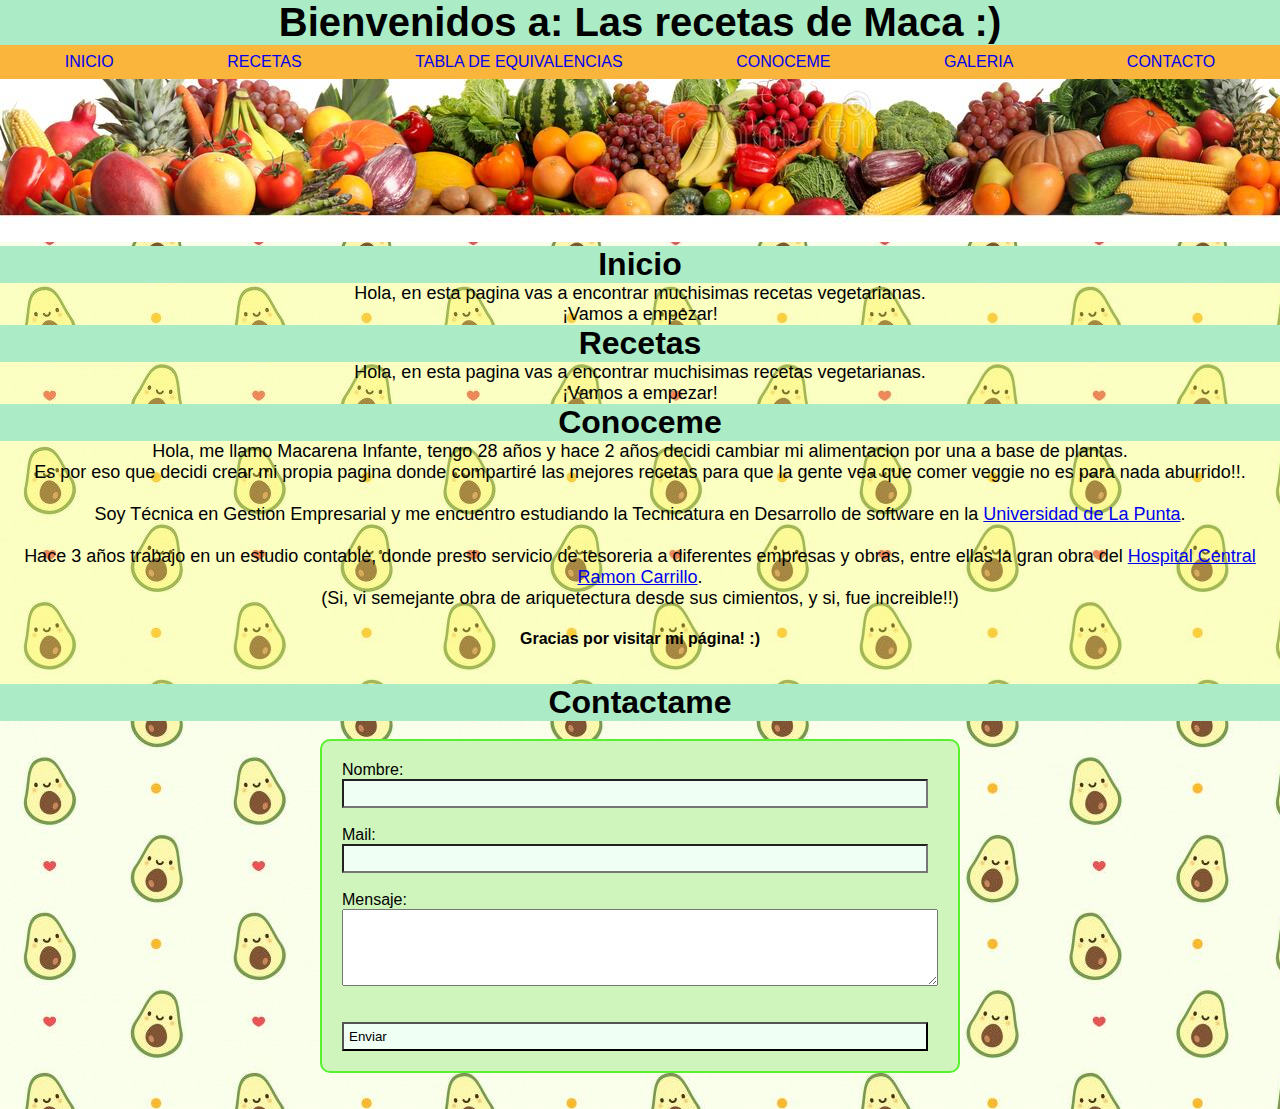
==== index.html @ 97d1abac "Rename index2.html to index.html" ====
<!doctype html>

<head>

<meta http-equiv="Content-type" content="text/html; charset=utf-8" />

<style> 

*{
    margin: 0;
    padding: 0;
    box-sizing: border-box;
}

body{
background-image:url("imagenes/fondo2.jpg");
background-repeat: repeat;
font-family: "Trebuchet MS", Verdana, sans-serif;

}

h1{
    font-family: "Trebuchet MS", Verdana, sans-serif;
    text-align: center;
    background-color: #ABEBC6;
}


.menu{
    font-family: "Trebuchet MS", Verdana, sans-serif;
    width: 100%;
    margin: auto;
    position: fixed;
    font-size: 20px;
}

.menu ul {
    width: 100%;
    padding: 0;
    margin: auto;
    list-style: none;
    justify-content: center;
    align-items: center;
    font-size: 16px;

    
}

.menu a {
    width: 100%;
    padding: 0.5em;
    background-color: #F9B53C;
    text-decoration: none;
    align-items: center;
}

.menu a:hover {
    background-color: #CC673B;
}

.menu ul li ul {
    display: none;
}

.menu ul li a:hover + ul, .menu ul li ul:hover {
    display: block;
   
}

 nav.menu ul{
    display: flex;
    list-style: none;
    width: 100%;
    justify-content: space-around;
    align-items: center;
    background-color: #F9B53C;
    padding: 0.5em;
}

form {
        
    width: 50%;
    display: flex;
    flex-direction:column;
    background-color: rgb(207, 245, 188);
    border-radius: 10px;
    padding: 20px;
    text-align : justify;
    justify-content: right;
    border: 2px solid rgb(87, 241, 48); 
    height : 50%;
    margin : 0 auto;                
    box-sizing: border-box;     

}

.mensaje {
    display: grid;
    grid-template-columns: auto auto;
    margin-left: 20%;
    margin-right: 20%;
    background-color: rgb(240, 255, 244);
}

form input {
    padding: 5px; 
    text-align : left;
    justify-content: center;
    margin-right: 10px;
    display:inline-block;
    background-color: rgb(240, 255, 244);
            

}

#inicio {
    background-color: rgba(255, 255, 100, 0.3);
    text-align: center;
}

#recetas {
    background-color: rgba(255, 255, 100, 0.3);
    text-align: center;
}

#conoceme {
    background-color: rgba(255, 255, 100, 0.3);
    text-align: center;
}

p {
    font-size:  18px;
}


</style>

<script>

function validarNombre() {
        var nombre = document.getElementById("nombre").value;
        if (nombre.length < 4) {
          alert("El nombre debe tener minimo 4 letras");
          tieneError("nombre");
          return false;
        } else if (nombre == "") {
          alert("El nombre no puede estar vacio");
          tieneError("nombre");
          return false;
        }
        return true;
    }

    function validarMail() {
        var mail = document.getElementById("mail").value;
        if (mail.length < 10) {
          alert("El mail debe tener minimo 10 caracteres");
          tieneError("mail");
          return false;
        } else if (mail == "") {
          alert("El mail no puede estar vacio");
          tieneError("mail");
          return false;
        }
        return true;
    }

    function validarTextMensaje() {
        var mensaje = document.getElementById("textMensaje").value;
       // var maximo = reclamo.maxLength = "50";
        if (mensaje.length > 50) {
          alert("El mensaje no debe tener mas de 50 caracteres");
          tieneError("mensaje");
          return false;
        } else if (mensaje == "") {
          alert("Debe escrbir un mensaje");
          tieneError("mensaje");
          return false;
        }
        return true;
    }

    function tieneError(valor) {
        document.getElementById(valor).focus();
        document.getElementById(valor).style.backgroundColor = "#BB33FF" ;
        document.getElementById(valor).style.border = "5px solid #FF3374";
        document.getElementById(valor).style.color = "white";
    }

    function validar() {
        if (validarNombre() && validarMail() && validarTextMensaje()) {
          
            alert("Datos a enviar: \nNombre: " + document.getElementById("nombre").value + "\nMail: " + document.getElementById("mail").value + "\nReclamo: " + document.getElementById("textMensaje").value);
            return true;
            } else {
            //alert("Formulario no enviado");
            return false;
          }
        }

</script>




<title>Las recetas de Maca</title></head>

<body>



<nav class="menu">
    <h1>Bienvenidos a: Las recetas de Maca :)</h1>
    <ul>
        <li><a href="#inicio">INICIO</a></li>
        <li><a href="#recetas">RECETAS</a></li>
        <li><a href="equivalencias.html" target="_blank">TABLA DE EQUIVALENCIAS</a></li>
        <li><a href="#conoceme">CONOCEME</a></li>
        <li><a href="galeria.html" target="_blank">GALERIA</a></li>
        <li><a href="#contactame">CONTACTO</a></li>
    </ul>
</nav>



<div class="banner">
    <img src="imagenes/banner.jpg">
</div>


<section id="inicio">
            <h1>Inicio</h1>
            <p>
                Hola, en esta pagina vas a encontrar muchisimas recetas vegetarianas.<br>¡Vamos a empezar!
            </p>
</section>

<section id="recetas">
    <h1>Recetas</h1>
    <p>
        Hola, en esta pagina vas a encontrar muchisimas recetas vegetarianas.<br>¡Vamos a empezar!
    </p>
</section>

<section id="conoceme">
    <h1>Conoceme</h1>
    <p>
        Hola, me llamo Macarena Infante, tengo 28 años y hace 2 años decidi cambiar mi alimentacion por una a base de plantas. <br>
        Es por eso que decidi crear mi propia pagina donde compartiré las mejores recetas para que la gente vea que comer veggie no es para nada aburrido!!.<br><br>

        Soy Técnica en Gestion Empresarial y me encuentro estudiando la Tecnicatura en Desarrollo de software en la <a href="https://www.ulp.edu.ar/" target="_blank">Universidad de La Punta</a>.<br><br>

        Hace 3 años trabajo en un estudio contable, donde presto servicio de tesoreria a diferentes empresas y obras, entre ellas la gran obra del <a href="https://hospitalramoncarrillo.sanluis.gov.ar/" target="_blank">Hospital Central Ramon Carrillo</a>.<br>
        (Si, vi semejante obra de ariquetectura desde sus cimientos, y si, fue increible!!)<br><br>

        <h4>Gracias por visitar mi página! :)</h4><br><br>
    </p>
</section>



<section id="contactame">
    <h1>Contactame</h1>
    <br/>
    <form id="datos" action="#" method="get">


      <label for="nombre">Nombre:</label>
      <input type="text" name="nombre" id="nombre" /> <br />

      <label for="mail">Mail:</label>
      <input type="text" name="nombre" id="mail" /> <br />


      <label for="textMensaje">Mensaje:</label>
      <textarea rows="5" cols="55" name="textMensaje" wrap="hard" id="textMensaje" ></textarea>
      <br><br>

      <input type="submit" value="Enviar" onclick="return validar();"/>
    </form>
</section>



<br><br>
</body>
</html>
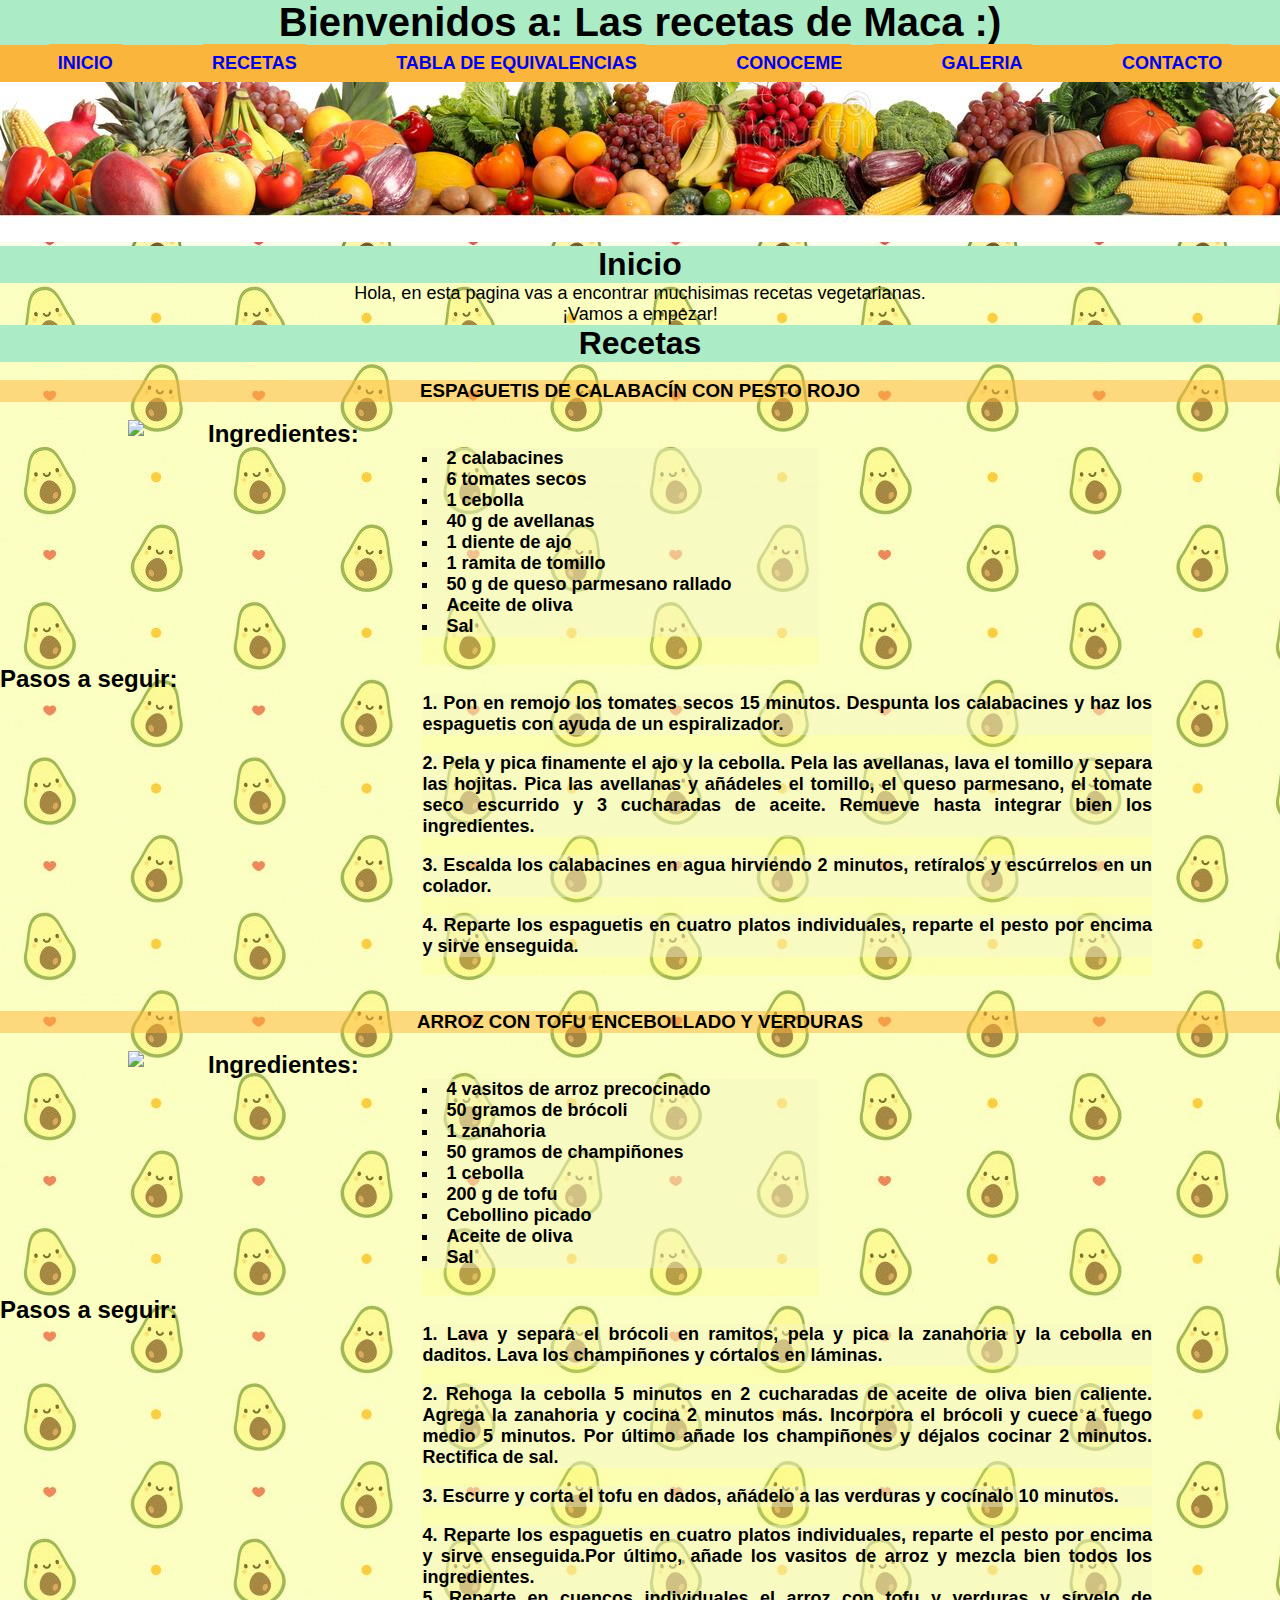
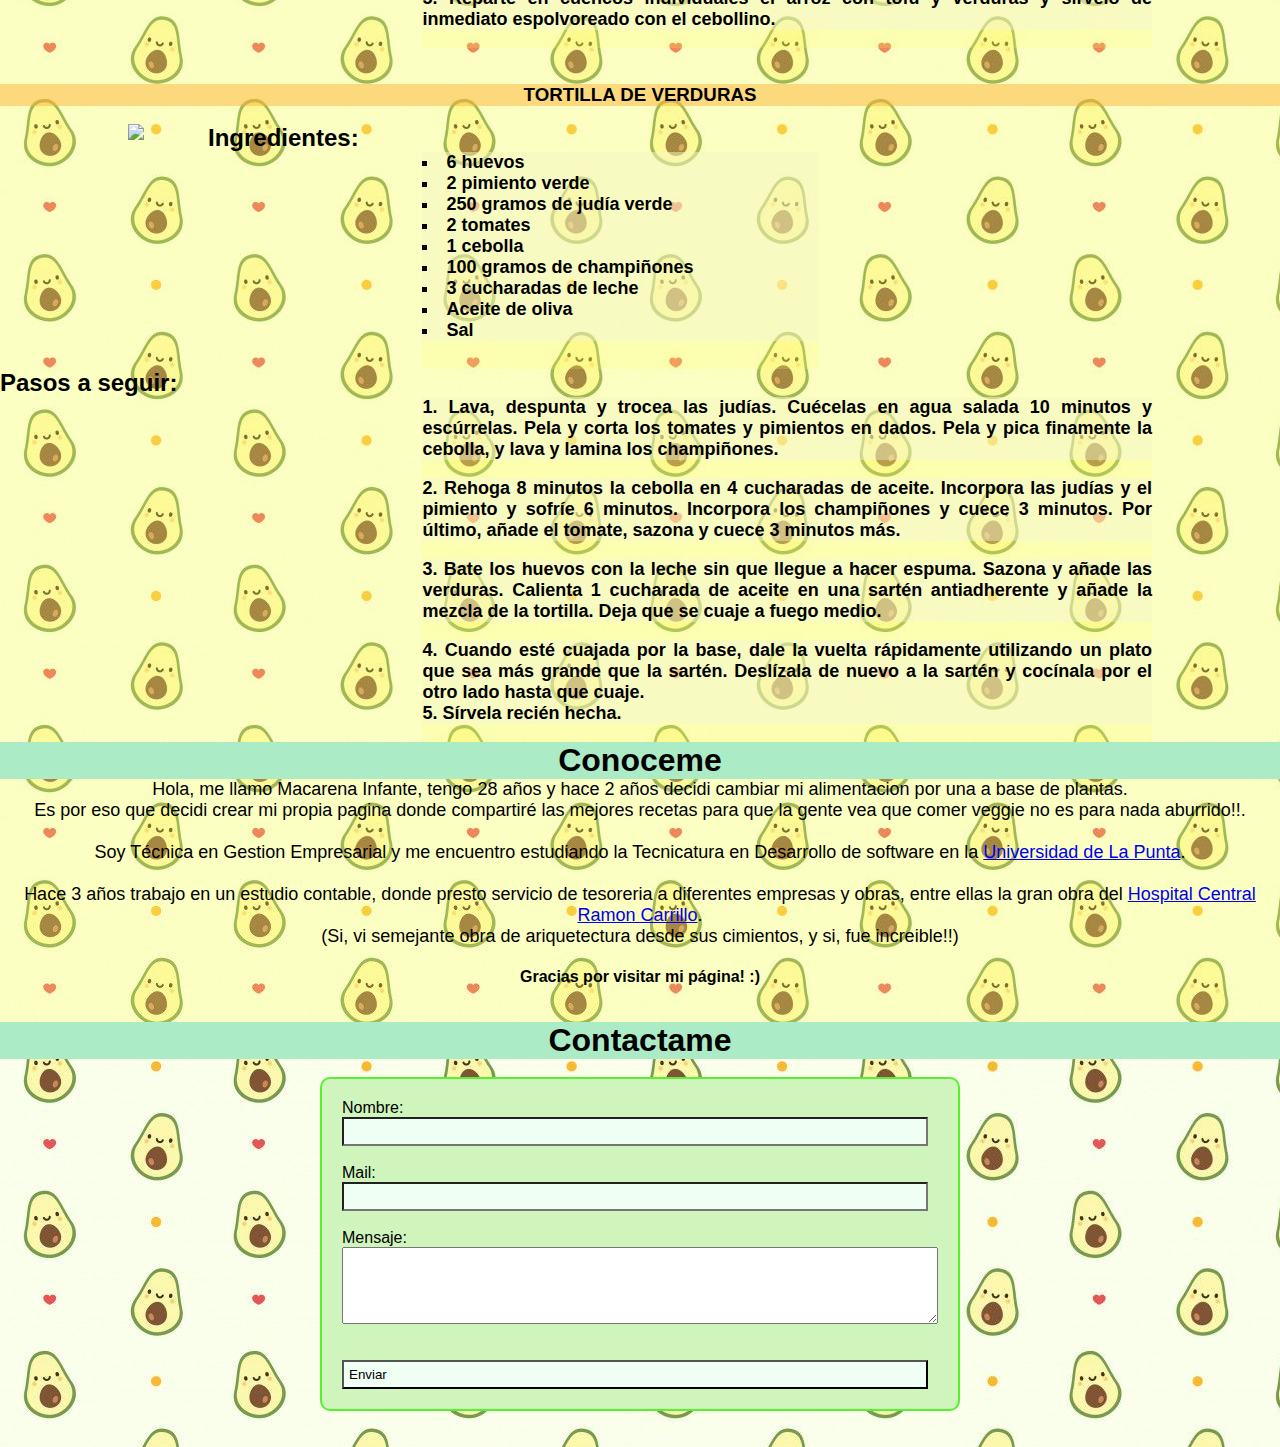
==== commit e52a8f75: "Update index.html" ====
--- a/index.html
+++ b/index.html
@@ -1,8 +1,9 @@
-<!doctype html>
-
+<!DOCTYPE html>
+<html lang="en">
 <head>
-
-<meta http-equiv="Content-type" content="text/html; charset=utf-8" />
+    <meta charset="UTF-8">
+    <meta http-equiv="X-UA-Compatible" content="IE=edge">
+    <meta name="viewport" content="width=device-width, initial-scale=1.0">
 
 <style> 
 
@@ -132,6 +133,60 @@
     font-size:  18px;
 }
 
+h3{
+    font-family: "Trebuchet MS", Verdana, sans-serif;
+    text-align: center;
+    background-color: rgb(255, 179, 56, 0.5);
+}
+
+
+ul{
+
+    background-color: rgba(255, 255, 100, 0.2);
+    text-align: justify;
+    justify-content: center;
+    list-style-position: inside;
+    list-style-type:square;   
+    margin-left: 33%; 
+    margin-right: 36%;
+}
+
+ol{
+    background-color: rgba(255, 255, 100, 0.2);
+    text-align: justify;
+    justify-content: center;
+    list-style-position: inside;
+    margin-left: 33%;
+    margin-right: 10%;
+}
+
+li{
+    text-shadow: 10px;
+    font-weight: bold;
+    font-size: 18px;
+    background-color: rgb(245, 245, 219, 0.4);
+}
+
+.imgreceta {
+
+    max-height: 400px;
+    max-width: 500px;
+    margin-left: 10%;
+    margin-right: 5%;
+
+    float: left;
+ 
+
+}
+
+h2{
+    text-align: justify;
+    justify-content: center;
+    list-style-position: inside;
+    list-style-type:square;   
+     
+    
+}
 
 </style>
 
@@ -237,9 +292,78 @@
 
 <section id="recetas">
     <h1>Recetas</h1>
-    <p>
-        Hola, en esta pagina vas a encontrar muchisimas recetas vegetarianas.<br>¡Vamos a empezar!
-    </p>
+    <br><h3>ESPAGUETIS DE CALABACÍN CON PESTO ROJO</h3><br>
+    <img src="imagenes/receta 1.jpg" class="imgreceta">
+    <h2>Ingredientes:</h20>
+    <ul>
+        <li>2 calabacines</li>
+        <li>6 tomates secos</li>
+        <li>1 cebolla</li>
+        <li>40 g de avellanas</li>
+        <li>1 diente de ajo</li>
+        <li>1 ramita de tomillo</li>
+        <li>50 g de queso parmesano rallado</li>
+        <li>Aceite de oliva</li>
+        <li>Sal</li><br>
+    </ul>
+
+    <h2>Pasos a seguir: </h2>
+    <ol>
+        <li>Pon en remojo los tomates secos 15 minutos. Despunta los calabacines y haz los espaguetis con ayuda de un espiralizador.</li><br>
+        <li>Pela y pica finamente el ajo y la cebolla. Pela las avellanas, lava el tomillo y separa las hojitas. Pica las avellanas y añádeles el tomillo, el queso parmesano, el tomate seco escurrido y 3 cucharadas de aceite. Remueve hasta integrar bien los ingredientes.</li><br>
+        <li>Escalda los calabacines en agua hirviendo 2 minutos, retíralos y escúrrelos en un colador.</li><br>
+        <li>Reparte los espaguetis en cuatro platos individuales, reparte el pesto por encima y sirve enseguida.</li><br>
+    </ol>
+
+    <br><br><h3>ARROZ CON TOFU ENCEBOLLADO Y VERDURAS</h3><br>
+    <img src="imagenes/receta 2.jpg" class="imgreceta">
+    <h2>Ingredientes:</h20>
+    <ul>
+        <li>4 vasitos de arroz precocinado</li>
+        <li>50 gramos de brócoli</li>
+        <li>1 zanahoria</li>
+        <li>50 gramos de champiñones</li>
+        <li>1 cebolla</li>
+        <li>200 g de tofu</li>
+        <li>Cebollino picado</li>
+        <li>Aceite de oliva</li>
+        <li>Sal</li><br>
+    </ul>
+
+    <h2>Pasos a seguir: </h2>
+    <ol>
+        <li>Lava y separa el brócoli en ramitos, pela y pica la zanahoria y la cebolla en daditos. Lava los champiñones y córtalos en láminas.</li><br>
+        <li>Rehoga la cebolla 5 minutos en 2 cucharadas de aceite de oliva bien caliente. Agrega la zanahoria y cocina 2 minutos más. Incorpora el brócoli y cuece a fuego medio 5 minutos. Por último añade los champiñones y déjalos cocinar 2 minutos. Rectifica de sal.</li><br>
+        <li>Escurre y corta el tofu en dados, añádelo a las verduras y cocínalo 10 minutos.</li><br>
+        <li>Reparte los espaguetis en cuatro platos individuales, reparte el pesto por encima y sirve enseguida.Por último, añade los vasitos de arroz y mezcla bien todos los ingredientes.</li>
+        <li>Reparte en cuencos individuales el arroz con tofu y verduras y sírvelo de inmediato espolvoreado con el cebollino.</li><br>
+    </ol>
+
+    <br><br><h3>TORTILLA DE VERDURAS</h3><br>
+    <img src="imagenes/receta 3.jpg" class="imgreceta">
+    <h2>Ingredientes:</h20>
+    <ul>
+        <li>6 huevos</li>
+        <li>2 pimiento verde</li>
+        <li>250 gramos de judía verde</li>
+        <li>2 tomates</li>
+        <li>1 cebolla</li>
+        <li>100 gramos de champiñones</li>
+        <li>3 cucharadas de leche</li>
+        <li>Aceite de oliva</li>
+        <li>Sal</li><br>
+    </ul>
+
+    <h2>Pasos a seguir: </h2>
+    <ol>
+        <li>Lava, despunta y trocea las judías. Cuécelas en agua salada 10 minutos y escúrrelas. Pela y corta los tomates y pimientos en dados. Pela y pica finamente la cebolla, y lava y lamina los champiñones.</li><br>
+        <li>Rehoga 8 minutos la cebolla en 4 cucharadas de aceite. Incorpora las judías y el pimiento y sofríe 6 minutos. Incorpora los champiñones y cuece 3 minutos. Por último, añade el tomate, sazona y cuece 3 minutos más.</li><br>
+        <li>Bate los huevos con la leche sin que llegue a hacer espuma. Sazona y añade las verduras. Calienta 1 cucharada de aceite en una sartén antiadherente y añade la mezcla de la tortilla. Deja que se cuaje a fuego medio.</li><br>
+        <li>Cuando esté cuajada por la base, dale la vuelta rápidamente utilizando un plato que sea más grande que la sartén. Deslízala de nuevo a la sartén y cocínala por el otro lado hasta que cuaje.</li>
+        <li>Sírvela recién hecha.</li><br>
+    </ol>
+
+
 </section>
 
 <section id="conoceme">
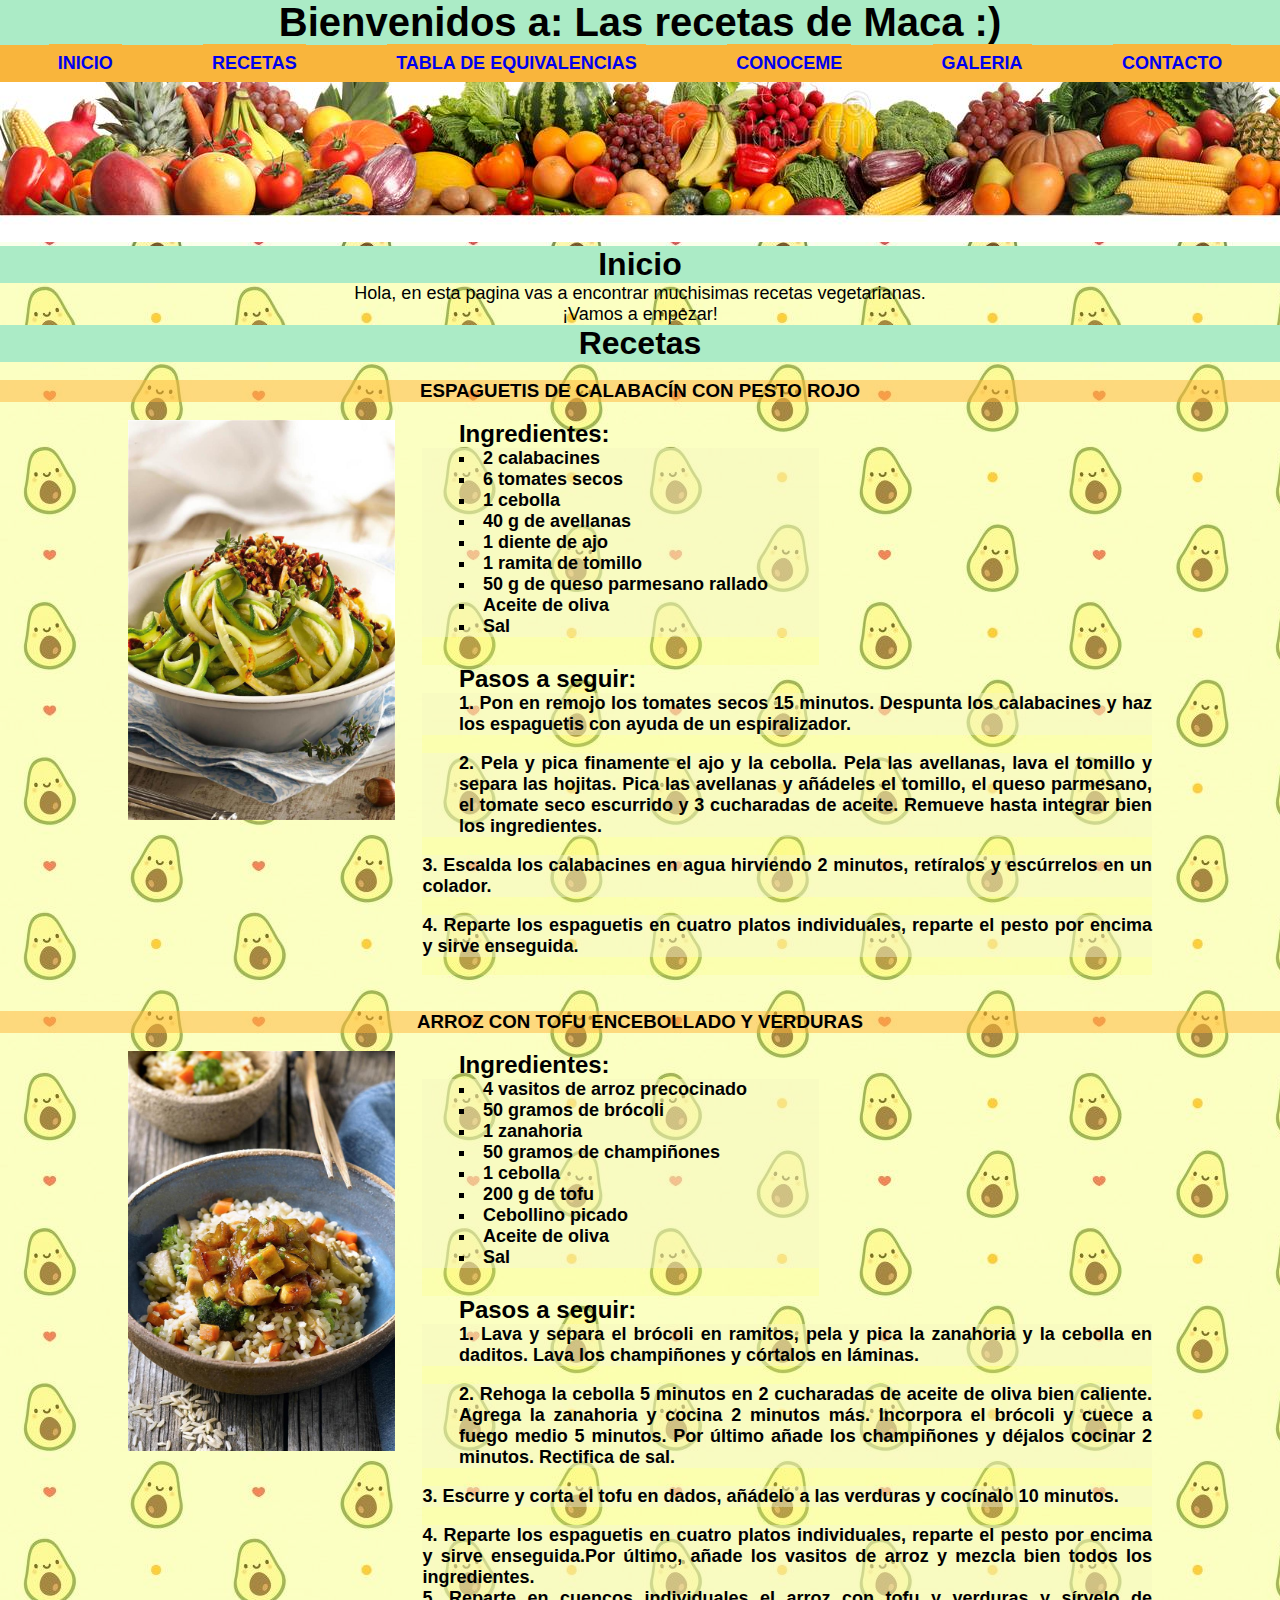
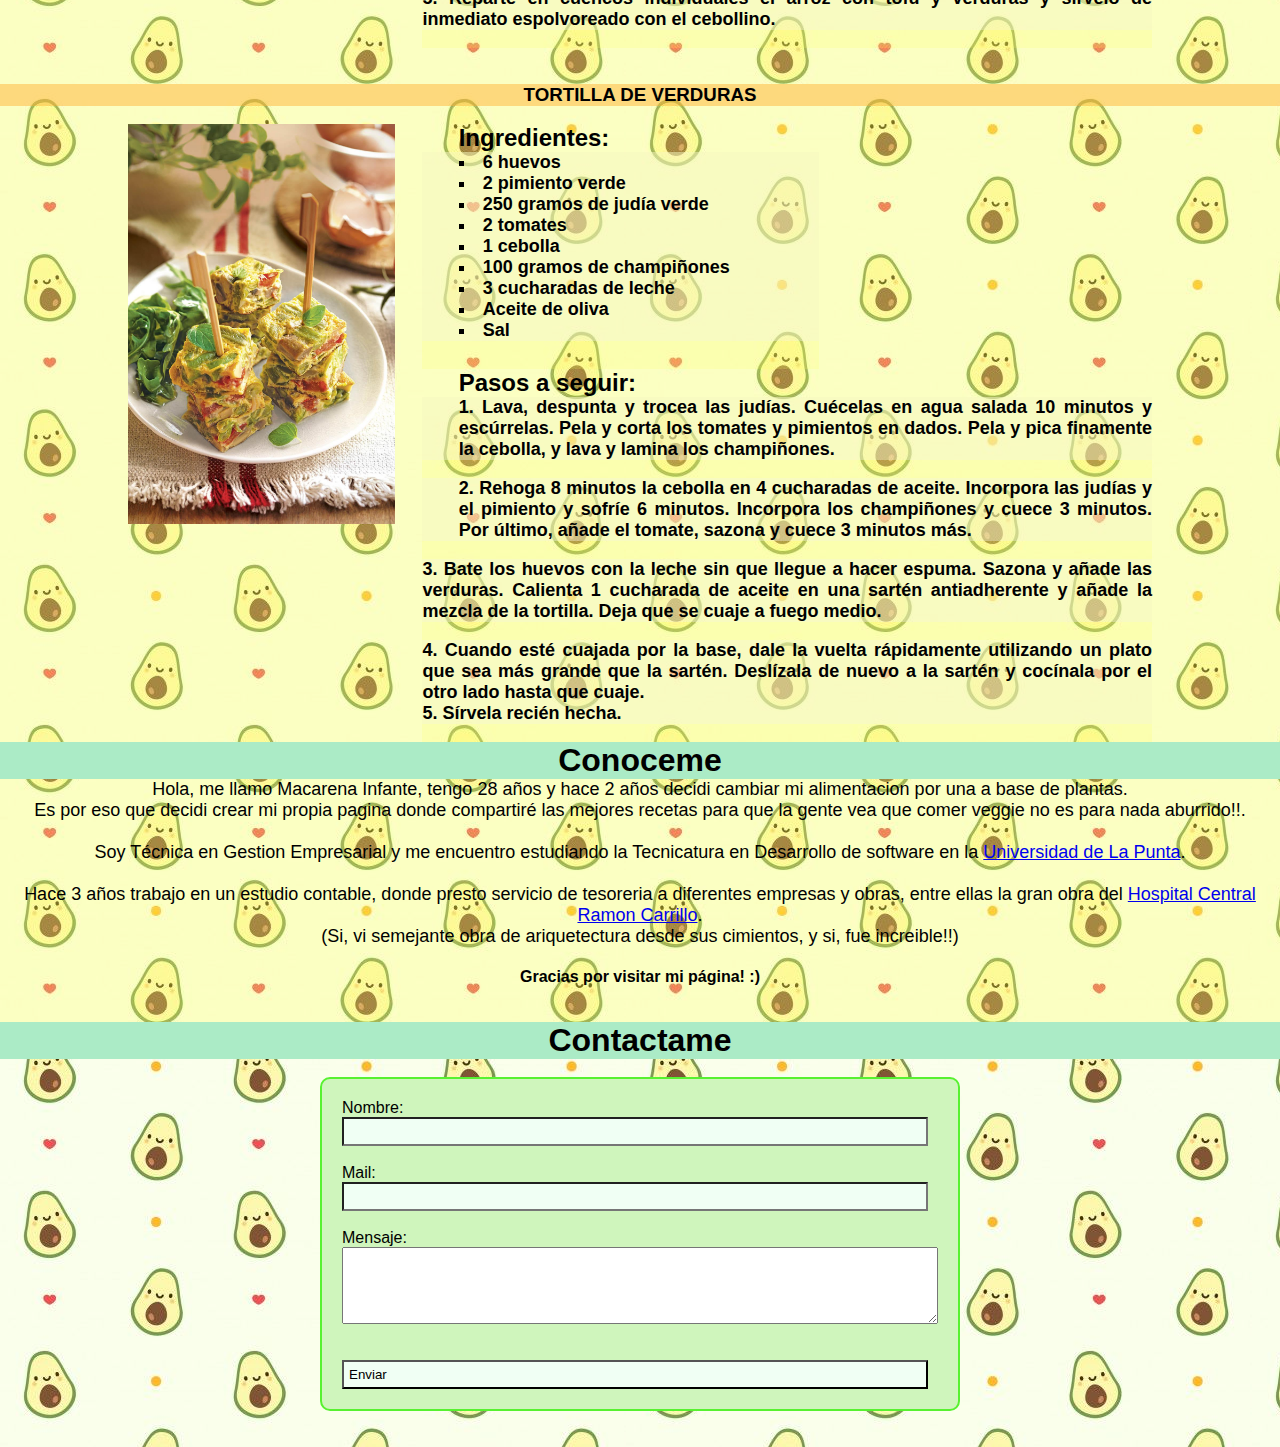
==== commit f31ab13b: "Update index.html" ====
--- a/index.html
+++ b/index.html
@@ -2,8 +2,7 @@
 <html lang="en">
 <head>
     <meta charset="UTF-8">
-    <meta http-equiv="X-UA-Compatible" content="IE=edge">
-    <meta name="viewport" content="width=device-width, initial-scale=1.0">
+
 
 <style> 
 
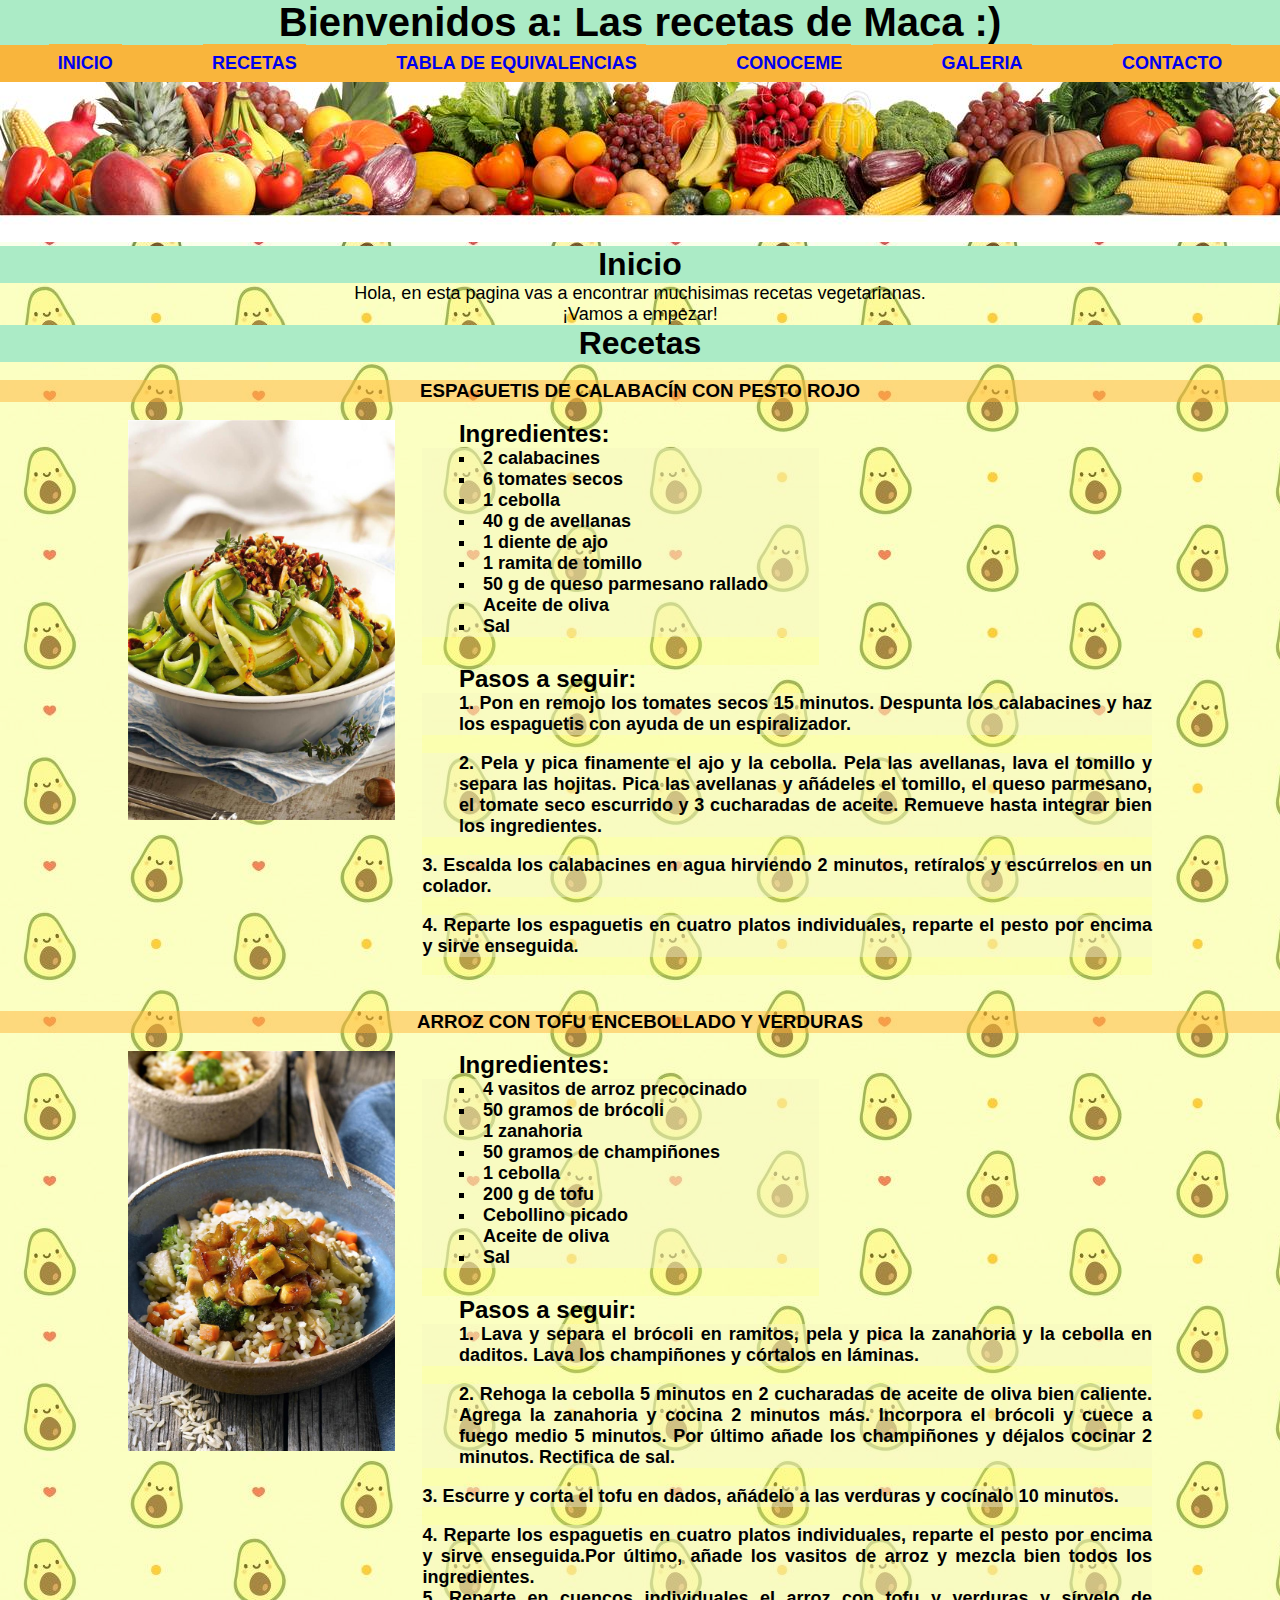
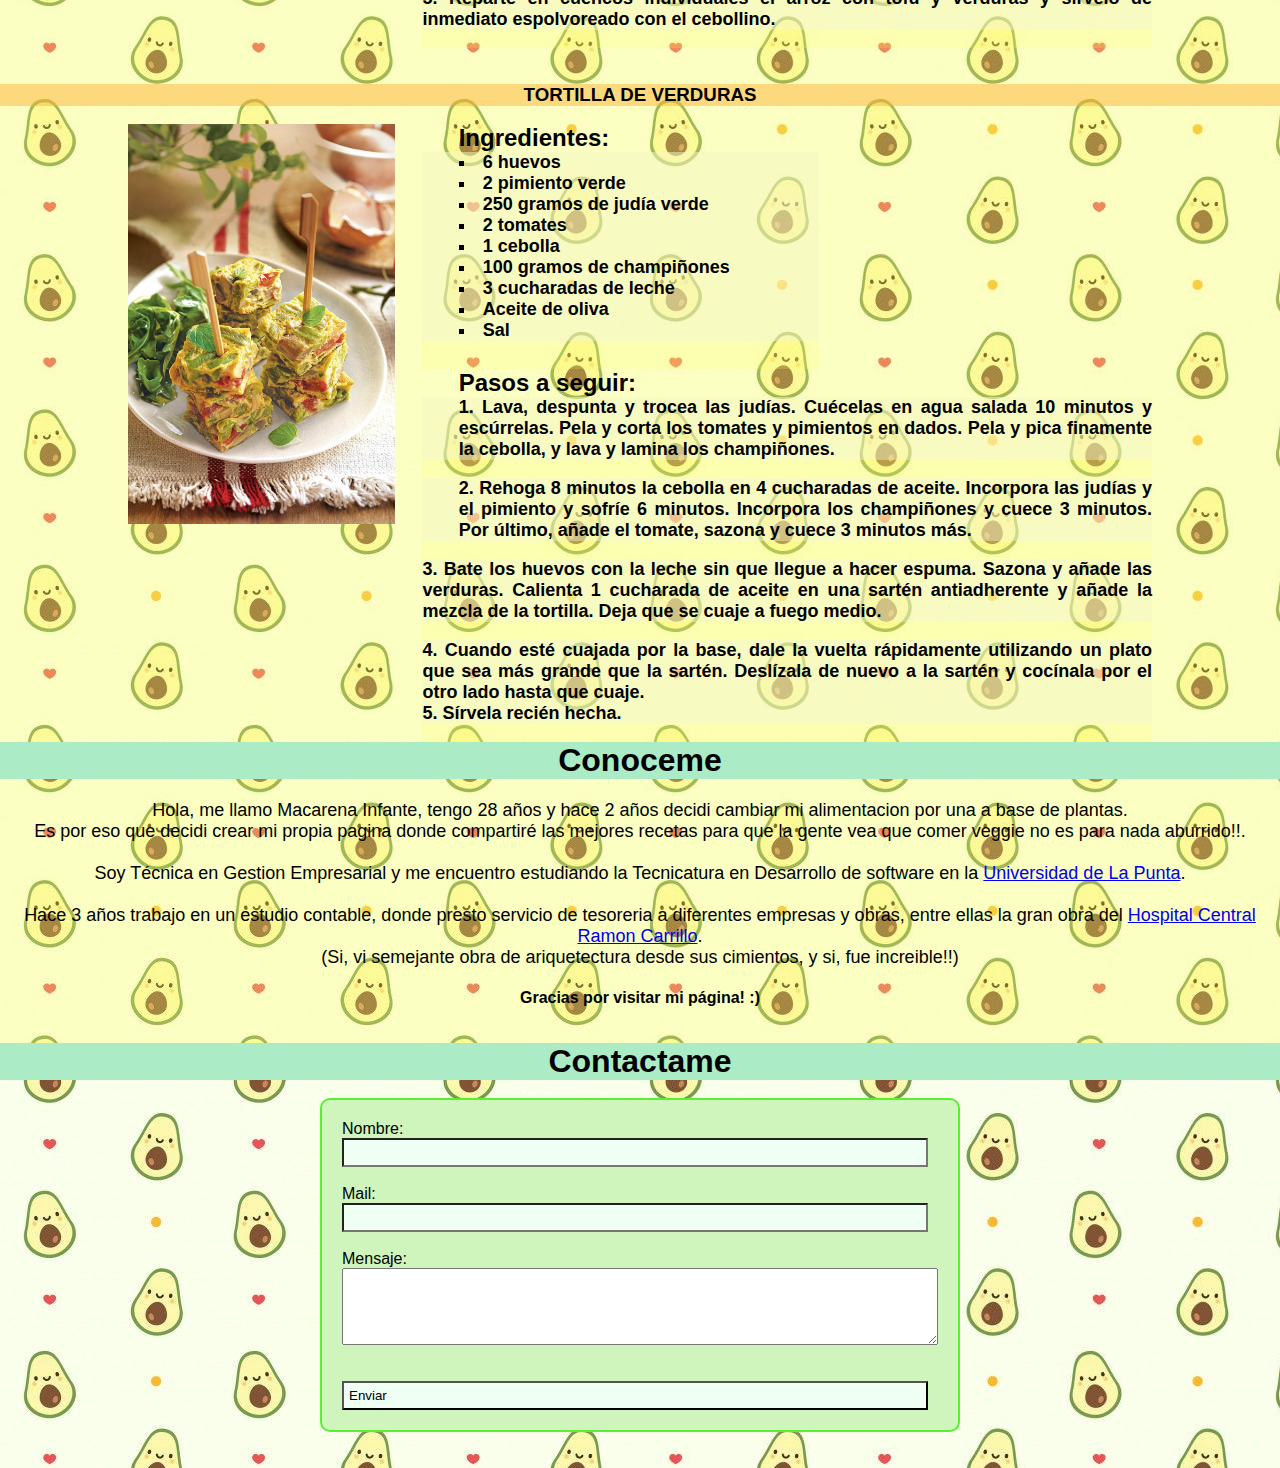
==== commit 37eef1aa: "Update index.html" ====
--- a/index.html
+++ b/index.html
@@ -2,7 +2,7 @@
 <html lang="en">
 <head>
     <meta charset="UTF-8">
-
+    <meta http-equiv="Content-type" content="text/html">
 
 <style> 
 
@@ -368,7 +368,7 @@
 <section id="conoceme">
     <h1>Conoceme</h1>
     <p>
-        Hola, me llamo Macarena Infante, tengo 28 años y hace 2 años decidi cambiar mi alimentacion por una a base de plantas. <br>
+        <br>Hola, me llamo Macarena Infante, tengo 28 años y hace 2 años decidi cambiar mi alimentacion por una a base de plantas. <br>
         Es por eso que decidi crear mi propia pagina donde compartiré las mejores recetas para que la gente vea que comer veggie no es para nada aburrido!!.<br><br>
 
         Soy Técnica en Gestion Empresarial y me encuentro estudiando la Tecnicatura en Desarrollo de software en la <a href="https://www.ulp.edu.ar/" target="_blank">Universidad de La Punta</a>.<br><br>
